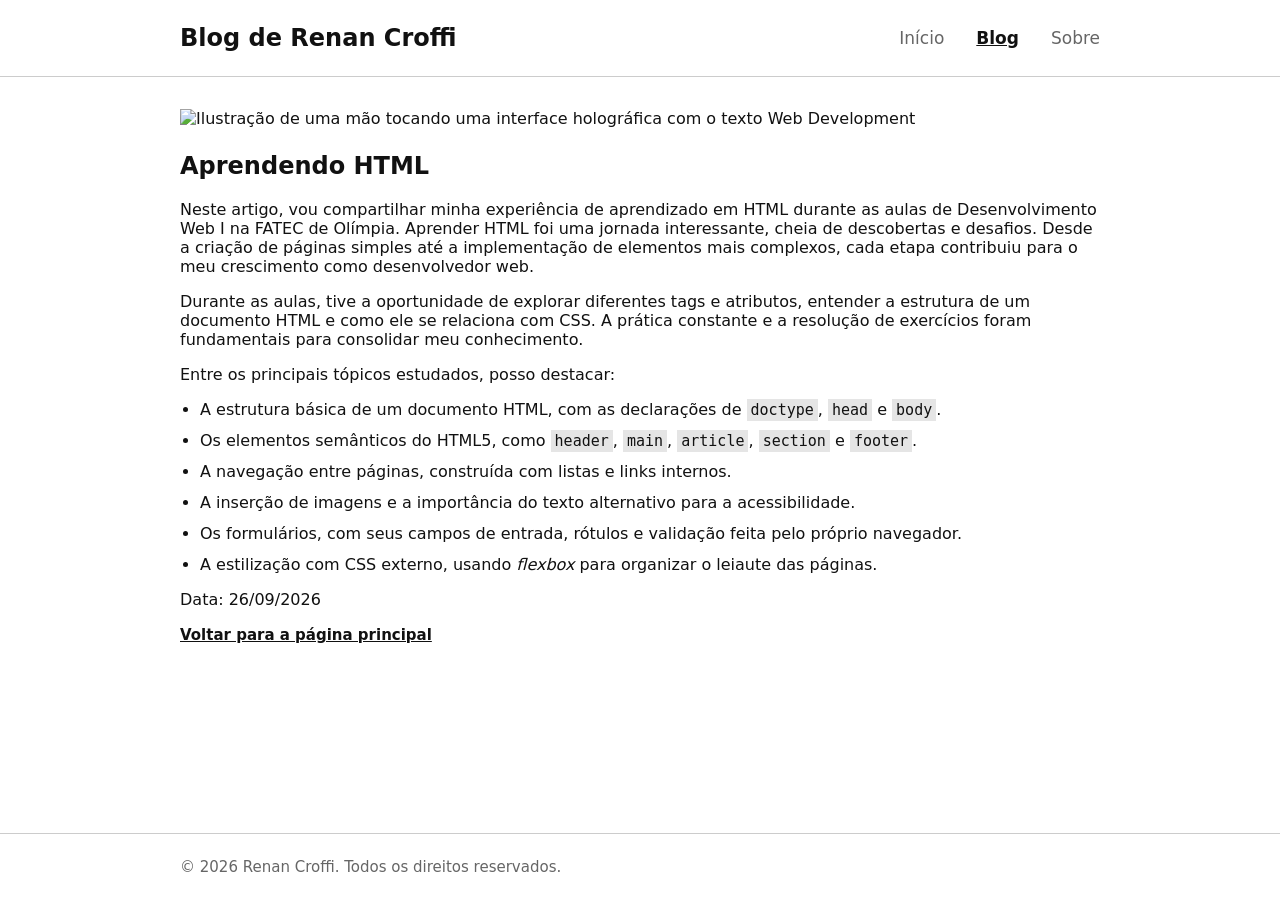
==== post.html @ 40daeb01 "feat: formulario de contato na pagina sobre + ajustes de acessibilidade e readme - adiciona o formul" ====
<!doctype html>
<html lang="pt-BR">
  <head>
    <meta charset="UTF-8" />
    <meta name="viewport" content="width=device-width, initial-scale=1.0" />
    <title>Aprendendo HTML</title>
    <link rel="stylesheet" href="./assets/css/style.css" />
  </head>
  <body>
    <header>
      <div class="container">
        <h1>Blog de Renan Croffi</h1>
        <nav>
          <ul>
            <li><a href="index.html">Início</a></li>
            <li><a href="post.html" class="ativo">Blog</a></li>
            <li><a href="sobre.html">Sobre</a></li>
          </ul>
        </nav>
      </div>
    </header>

    <main class="container">
      <article>
        <img
          src="./assets/img/webdev.jpg"
          alt="Ilustração de uma mão tocando uma interface holográfica com o texto Web Development"
          id="webdev"
        />
        <h2>Aprendendo HTML</h2>
        <p>
          Neste artigo, vou compartilhar minha experiência de aprendizado em
          HTML durante as aulas de Desenvolvimento Web I na FATEC de Olímpia.
          Aprender HTML foi uma jornada interessante, cheia de descobertas e
          desafios. Desde a criação de páginas simples até a implementação de
          elementos mais complexos, cada etapa contribuiu para o meu crescimento
          como desenvolvedor web.
        </p>
        <p>
          Durante as aulas, tive a oportunidade de explorar diferentes tags e
          atributos, entender a estrutura de um documento HTML e como ele se
          relaciona com CSS. A prática constante e a resolução de exercícios
          foram fundamentais para consolidar meu conhecimento.
        </p>
        <p>Entre os principais tópicos estudados, posso destacar:</p>
        <ul class="lista-topicos">
          <li>
            A estrutura básica de um documento HTML, com as declarações de
            <code>doctype</code>, <code>head</code> e <code>body</code>.
          </li>
          <li>
            Os elementos semânticos do HTML5, como <code>header</code>, <code>main</code>,
            <code>article</code>, <code>section</code> e <code>footer</code>.
          </li>
          <li>
            A navegação entre páginas, construída com listas e links internos.
          </li>
          <li>
            A inserção de imagens e a importância do texto alternativo para a
            acessibilidade.
          </li>
          <li>
            Os formulários, com seus campos de entrada, rótulos e validação
            feita pelo próprio navegador.
          </li>
          <li>
            A estilização com CSS externo, usando <em>flexbox</em> para
            organizar o leiaute das páginas.
          </li>
        </ul>
        <p>Data: 26/09/2026</p>
      </article>
      <nav>
        <a href="index.html" class="voltar">Voltar para a página principal</a>
      </nav>
    </main>

    <footer>
      <div class="container">
        <p>&copy; 2026 Renan Croffi. Todos os direitos reservados.</p>
      </div>
    </footer>
  </body>
</html>
---- assets/css/style.css ----
body {
  background-color: #ffffff;
  font-family:
    system-ui,
    -apple-system,
    "Segoe UI",
    Roboto,
    Helvetica,
    Arial,
    sans-serif;
  color: #111111;
  margin: 0;
  min-height: 100vh;
  display: flex;
  flex-direction: column;
}

.container {
  box-sizing: border-box;
  max-width: 960px;
  margin: 0 auto;
  padding: 0 20px;
}

header {
  border-bottom: 1px solid #cccccc;
}

header .container {
  display: flex;
  justify-content: space-between;
  align-items: center;
  padding: 24px 20px;
}

header h1 {
  font-size: 24px;
  margin: 0;
}

header nav ul {
  list-style: none;
  display: flex;
  gap: 32px;
  margin: 0;
  padding: 0;
}

header nav a {
  text-decoration: none;
  color: #666666;
  font-size: 17px;
}

header nav a:hover {
  color: #111111;
}

header nav a.ativo {
  color: #111111;
  font-weight: bold;
  text-decoration: underline;
}

main {
  flex: 1;
}

main.container {
  width: 100%;
  padding-top: 32px;
  padding-bottom: 48px;
}

footer {
  border-top: 1px solid #cccccc;
}

footer .container {
  padding: 24px 20px;
}

footer p {
  margin: 0;
  color: #666666;
  font-size: 15px;
}

.leia-mais {
  color: #111111;
  font-weight: bold;
  font-size: 15px;
  text-decoration: underline;
}

.leia-mais:hover {
  color: #666666;
}

.voltar {
  color: #111111;
  font-weight: bold;
  font-size: 15px;
  text-decoration: underline;
}

.voltar:hover {
  color: #666666;
}

#webdev {
  display: block;
  width: 100%;
  height: auto;
  margin-bottom: 24px;
}

#miniatura {
  display: block;
  width: 25%;
  height: auto;
  margin-bottom: 24px;
}

.conteudo-sobre {
  display: flex;
  flex-direction: row;
  flex-wrap: nowrap;
  align-items: flex-start;
  gap: 40px;
  max-width: 1200px;
  margin: 40px auto;
  padding: 0 20px;
}

.coluna-foto {
  display: flex;
  flex-direction: column;
  align-items: flex-start;
  flex-shrink: 0;
}

.box-text,
.box-texto {
  flex: 1;
}

#Perfil {
  display: block;
  width: 100%;
  height: auto;
  max-width: 360px;
}

.img-perfil {
  display: inline-block;
  border: 1px solid #ddd;
  box-shadow: 0 4px 8px rgba(0, 0, 0, 0.1);
  padding: 15px;
  margin: 10px 0 12px;
  background-color: white;
  flex-shrink: 0;
  transition:
    transform 0.2s ease,
    box-shadow 0.2s ease;
}

.nav-voltar {
  margin-top: 28px;
  padding-top: 18px;
  border-top: 1px solid #e5e5e5;
}

.img-perfil:hover {
  transform: translateY(-2px);
  box-shadow: 0 5px 15px rgba(0, 0, 0, 0.3);
}

.contato {
  max-width: 1200px;
  margin: 0 auto 40px;
  padding: 0 20px;
}

.contato h2 {
  border-top: 1px solid #e5e5e5;
  padding-top: 32px;
}

.form-contato {
  max-width: 640px;
}

.campo {
  display: flex;
  flex-direction: column;
  margin-bottom: 20px;
}

.campo label {
  font-weight: bold;
  font-size: 15px;
  margin-bottom: 8px;
}

.campo input,
.campo textarea {
  box-sizing: border-box;
  width: 100%;
  font-family: inherit;
  font-size: 16px;
  color: #111111;
  background-color: #ffffff;
  border: 1px solid #cccccc;
  padding: 12px;
}

.campo textarea {
  resize: vertical;
}

.campo input:focus,
.campo textarea:focus {
  border: 1px solid #111111;
}

.botao-enviar {
  font-family: inherit;
  font-size: 15px;
  font-weight: bold;
  color: #ffffff;
  background-color: #111111;
  border: none;
  padding: 14px 32px;
  cursor: pointer;
  transition: background-color 0.2s ease;
}

.botao-enviar:hover {
  background-color: #666666;
}

.lista-topicos {
  padding-left: 20px;
}

.lista-topicos li {
  margin-bottom: 12px;
}

code {
  font-size: 15px;
  background-color: #e5e5e5;
  padding: 2px 4px;
}
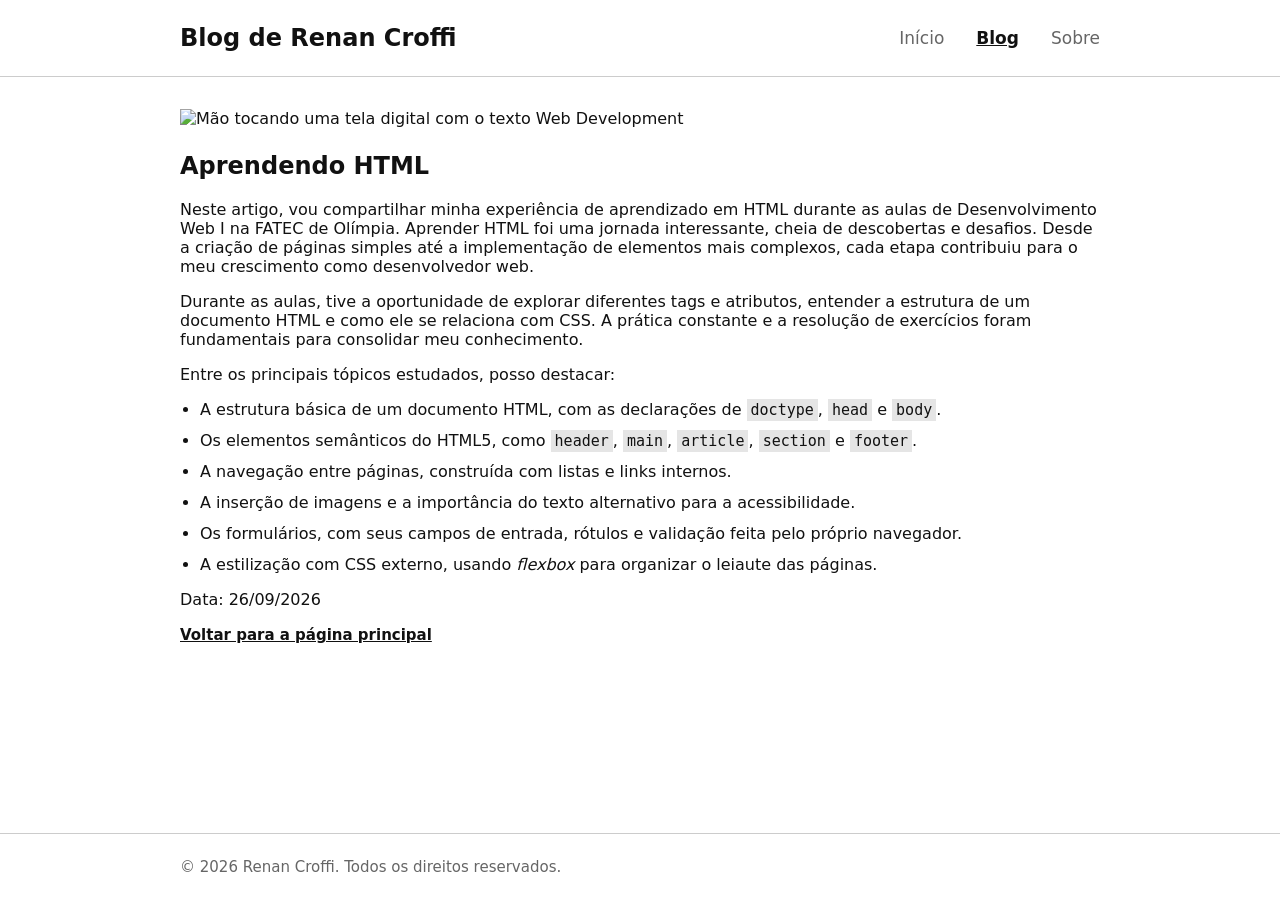
==== commit f64dee82: "refactor: simplifica css do formulario e encurta os textos alternativos" ====
--- a/post.html
+++ b/post.html
@@ -24,7 +24,7 @@
       <article>
         <img
           src="./assets/img/webdev.jpg"
-          alt="Ilustração de uma mão tocando uma interface holográfica com o texto Web Development"
+          alt="Mão tocando uma tela digital com o texto Web Development"
           id="webdev"
         />
         <h2>Aprendendo HTML</h2>
@@ -49,8 +49,9 @@
             <code>doctype</code>, <code>head</code> e <code>body</code>.
           </li>
           <li>
-            Os elementos semânticos do HTML5, como <code>header</code>, <code>main</code>,
-            <code>article</code>, <code>section</code> e <code>footer</code>.
+            Os elementos semânticos do HTML5, como <code>header</code>,
+            <code>main</code>, <code>article</code>, <code>section</code> e
+            <code>footer</code>.
           </li>
           <li>
             A navegação entre páginas, construída com listas e links internos.
--- a/assets/css/style.css
+++ b/assets/css/style.css
@@ -215,10 +215,6 @@
   padding: 12px;
 }
 
-.campo textarea {
-  resize: vertical;
-}
-
 .campo input:focus,
 .campo textarea:focus {
   border: 1px solid #111111;
